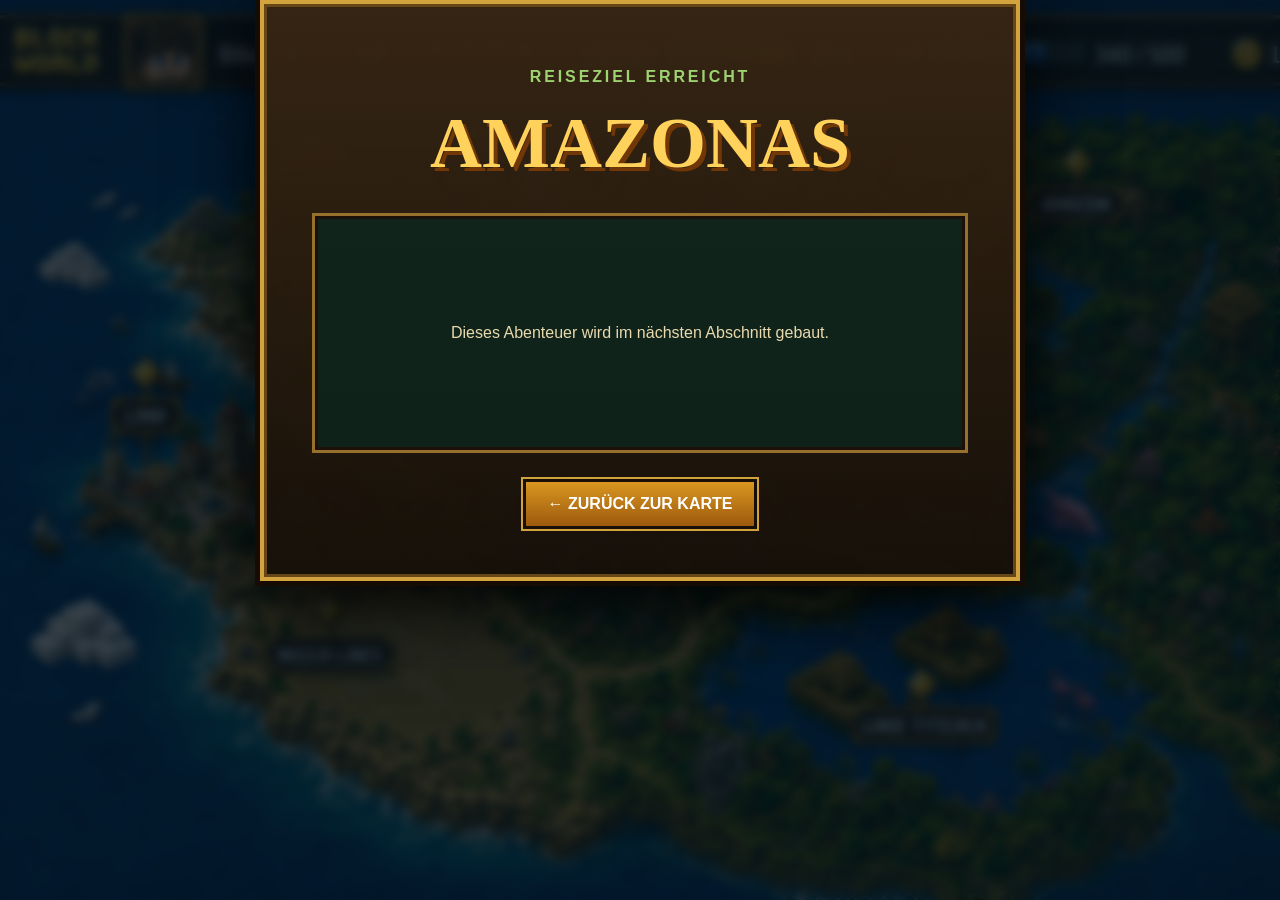
==== amazon.html @ 201431db "Add files via upload" ====
<!doctype html><html lang="de"><head><meta charset="utf-8"><meta name="viewport" content="width=device-width,initial-scale=1"><title>Amazonas · Block World</title><link rel="stylesheet" href="assets/placeholder.css"></head><body class="amazon"><main><p>REISEZIEL ERREICHT</p><h1>AMAZONAS</h1><div class="card"><span>Dieses Abenteuer wird im nächsten Abschnitt gebaut.</span></div><a href="peru.html">← ZURÜCK ZUR KARTE</a></main></body></html>
---- assets/placeholder.css ----
*{box-sizing:border-box}html,body{margin:0;min-height:100%}body{display:grid;place-items:center;background:#061d31 url("peru-map.png") center/cover;color:#fff;font-family:Arial,sans-serif}body:before{content:"";position:fixed;inset:0;background:#03111bc9;backdrop-filter:blur(5px)}main{position:relative;width:min(760px,90vw);padding:48px;text-align:center;background:linear-gradient(#382613f5,#171009f7);border:4px solid #d3a43d;outline:5px solid #170c04;box-shadow:inset 0 0 0 3px #674617,0 20px 70px #000}p{color:#9ed372;font-weight:800;letter-spacing:.18em}h1{margin:8px 0 28px;color:#ffd25b;font:700 clamp(38px,7vw,72px) Georgia,serif;text-shadow:4px 4px #713707}.card{height:240px;display:grid;place-items:center;border:3px solid #98702e;background:#0b261fcc;color:#ead9ad;box-shadow:inset 0 0 0 3px #1c1108}.card span{max-width:420px;line-height:1.5}a{display:inline-block;margin-top:26px;padding:13px 22px;color:#fff;text-decoration:none;font-weight:800;background:linear-gradient(#d99721,#9d590c);border:3px solid #170f08;outline:2px solid #d0a33c}
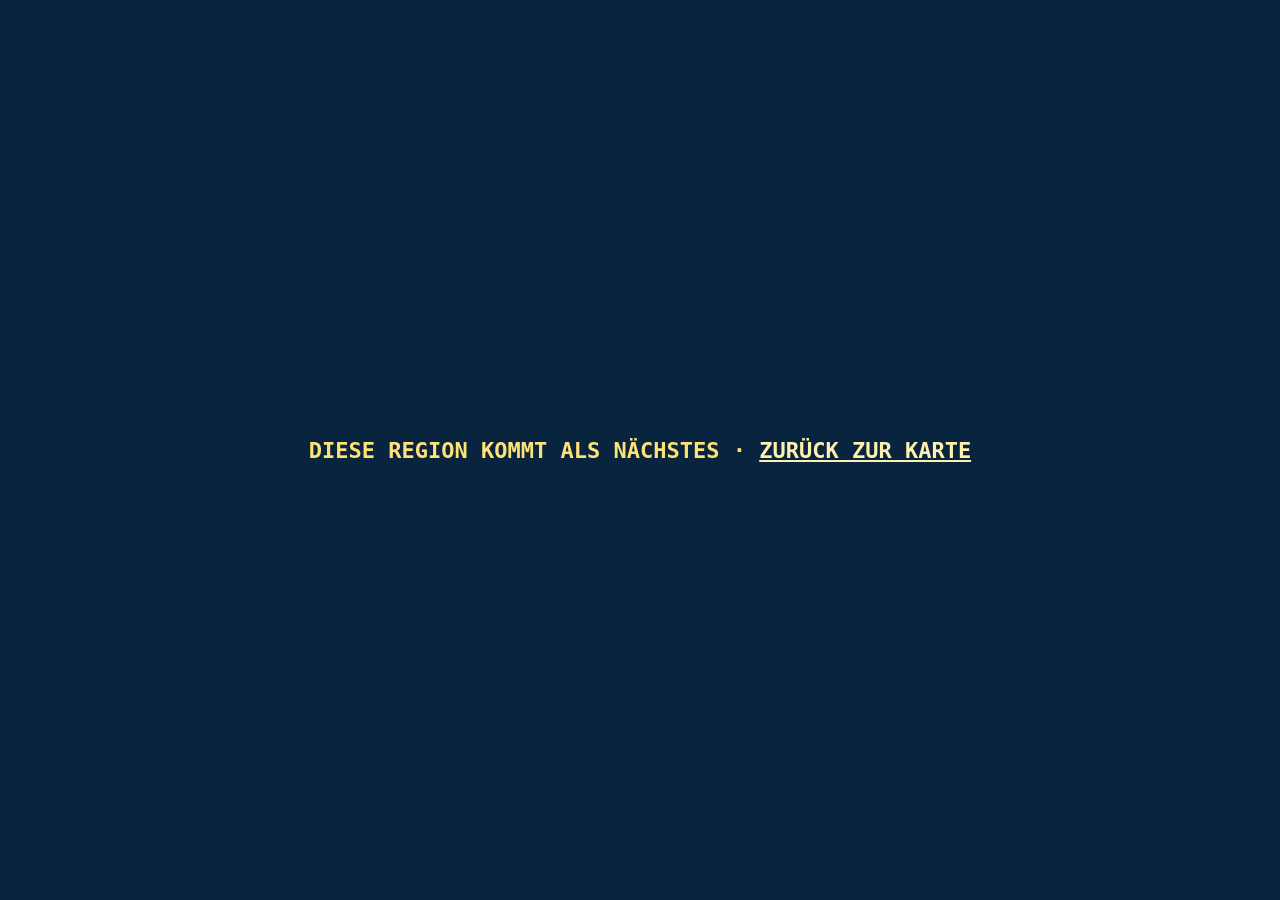
==== commit 36536b35: "Add files via upload" ====
--- a/amazon.html
+++ b/amazon.html
@@ -1 +1 @@
-<!doctype html><html lang="de"><head><meta charset="utf-8"><meta name="viewport" content="width=device-width,initial-scale=1"><title>Amazonas · Block World</title><link rel="stylesheet" href="assets/placeholder.css"></head><body class="amazon"><main><p>REISEZIEL ERREICHT</p><h1>AMAZONAS</h1><div class="card"><span>Dieses Abenteuer wird im nächsten Abschnitt gebaut.</span></div><a href="peru.html">← ZURÜCK ZUR KARTE</a></main></body></html>
+<!doctype html><html lang="de"><head><meta charset="utf-8"><meta name="viewport" content="width=device-width,initial-scale=1"><title>Block World</title><style>body{margin:0;display:grid;place-items:center;min-height:100vh;background:#08243f;color:#ffe276;font:900 22px monospace}a{color:#fff0b0}</style></head><body><p>DIESE REGION KOMMT ALS NÄCHSTES · <a href="peru.html">ZURÜCK ZUR KARTE</a></p></body></html>
